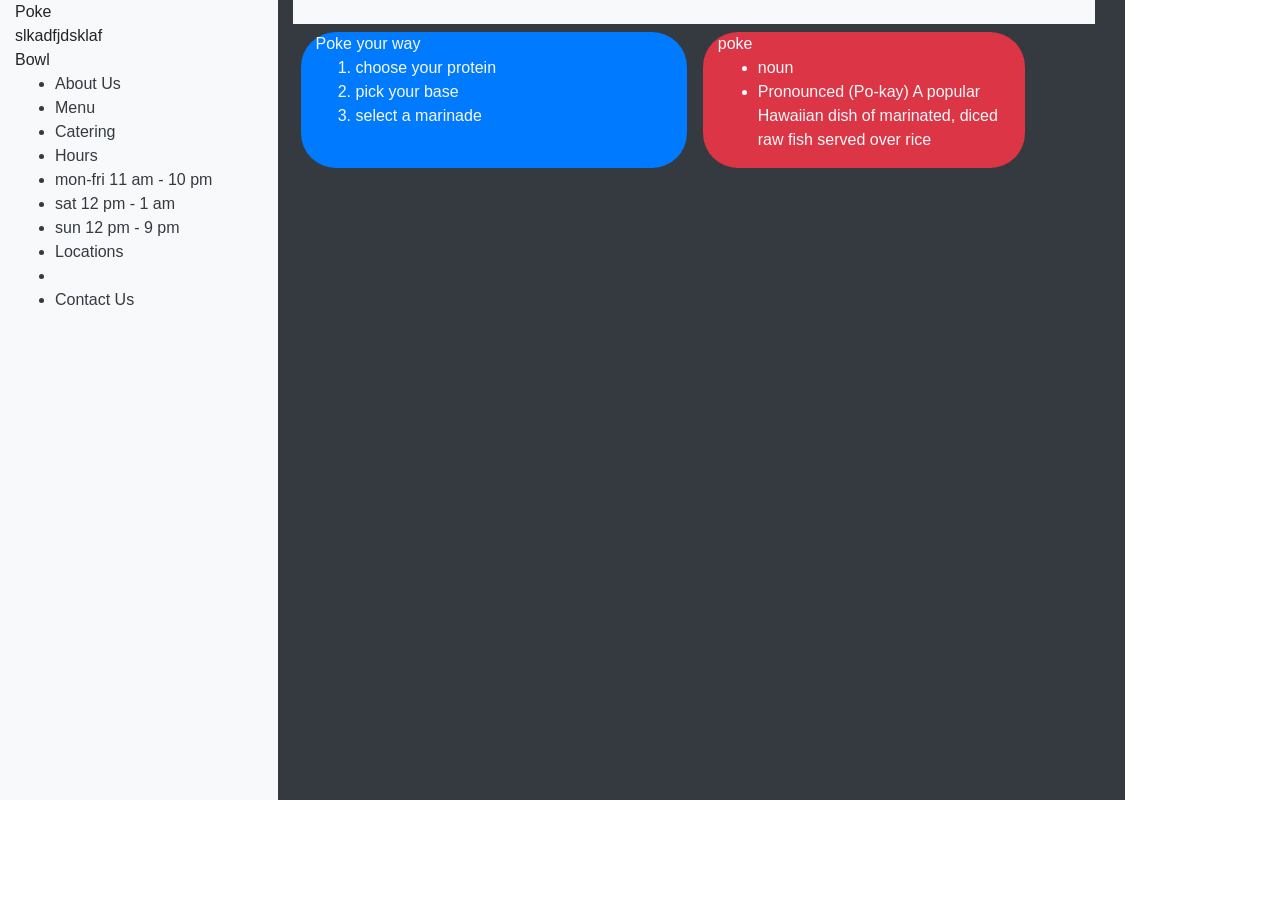
==== portfolio.html @ 598066c9 "first draft of portfolio project" ====
<!DOCTYPE html>
<html>
    <head>
        <meta charset="utf-8">
        <meta name="viewport" content="width=device-width, initial-scale=1, shrink-to-fit=no">
    
        <link rel="stylesheet" href="https://stackpath.bootstrapcdn.com/bootstrap/4.5.2/css/bootstrap.min.css" integrity="sha384-JcKb8q3iqJ61gNV9KGb8thSsNjpSL0n8PARn9HuZOnIxN0hoP+VmmDGMN5t9UJ0Z" crossorigin="anonymous">
        <script src="https://code.jquery.com/jquery-3.5.1.slim.min.js" integrity="sha384-DfXdz2htPH0lsSSs5nCTpuj/zy4C+OGpamoFVy38MVBnE+IbbVYUew+OrCXaRkfj" crossorigin="anonymous"></script>
        <script src="https://cdn.jsdelivr.net/npm/popper.js@1.16.1/dist/umd/popper.min.js" integrity="sha384-9/reFTGAW83EW2RDu2S0VKaIzap3H66lZH81PoYlFhbGU+6BZp6G7niu735Sk7lN" crossorigin="anonymous"></script>
        <script src="https://stackpath.bootstrapcdn.com/bootstrap/4.5.2/js/bootstrap.min.js" integrity="sha384-B4gt1jrGC7Jh4AgTPSdUtOBvfO8shuf57BaghqFfPlYxofvL8/KUEfYiJOMMV+rV" crossorigin="anonymous"></script>

        <title>
        </title>
    </head>
    <body>
        <div class="container row w-auto bg-dark" style="min-height: 800px;">
            <div class="sidebar h-auto col-3 bg-light">
                <div class="rname">
                    <div class="fname">Poke</div>
                    <div class="r_icon">slkadfjdsklaf</div>
                    <div class="lname">Bowl</div>
                </div>
                <ul class="text-dark">
                    <li>About Us</li>
                    <li>Menu</li>
                    <li>Catering</li>
                    <li>Hours</li>
                    <li>mon-fri 11 am - 10 pm</li>
                    <li>sat 12 pm - 1 am</li>
                    <li>sun 12 pm - 9 pm</li>
                    <li>Locations</li>
                    <li></li>
                    <li>Contact Us</li>
                </ul>
            </div>
            <div class="main col-9 text-light">
                <div class="vid bg-light">stuff here</div>
                <div class="infobar" style="min-height: 500px">
                    <div class="menuopts container row">
                        <div class="menutitle bg-primary col-6 m-2 h-auto" style="border-radius: 35px">Poke your way
                            <ol>
                                <li>choose your protein</li>
                                <li>pick your base</li>
                                <li>select a marinade</li>
                            </ol>
                        </div>
                        <div class="infographic bg-danger col-5 m-2" style="border-radius: 35px">
                            <div class="infotitle">poke</div>
                            <div class="pronounce"></div>
                            <div class="definition">
                                <ul>
                                    <li>noun</li>
                                    <li>Pronounced (Po-kay) A popular Hawaiian dish of marinated, diced raw fish served over rice</li>
                                </ul>
                            </div>
                            <div class="soundicon"></div>
                        </div>
                    </div>
                </div>
            </div>
        </div>

    </body>
</html>
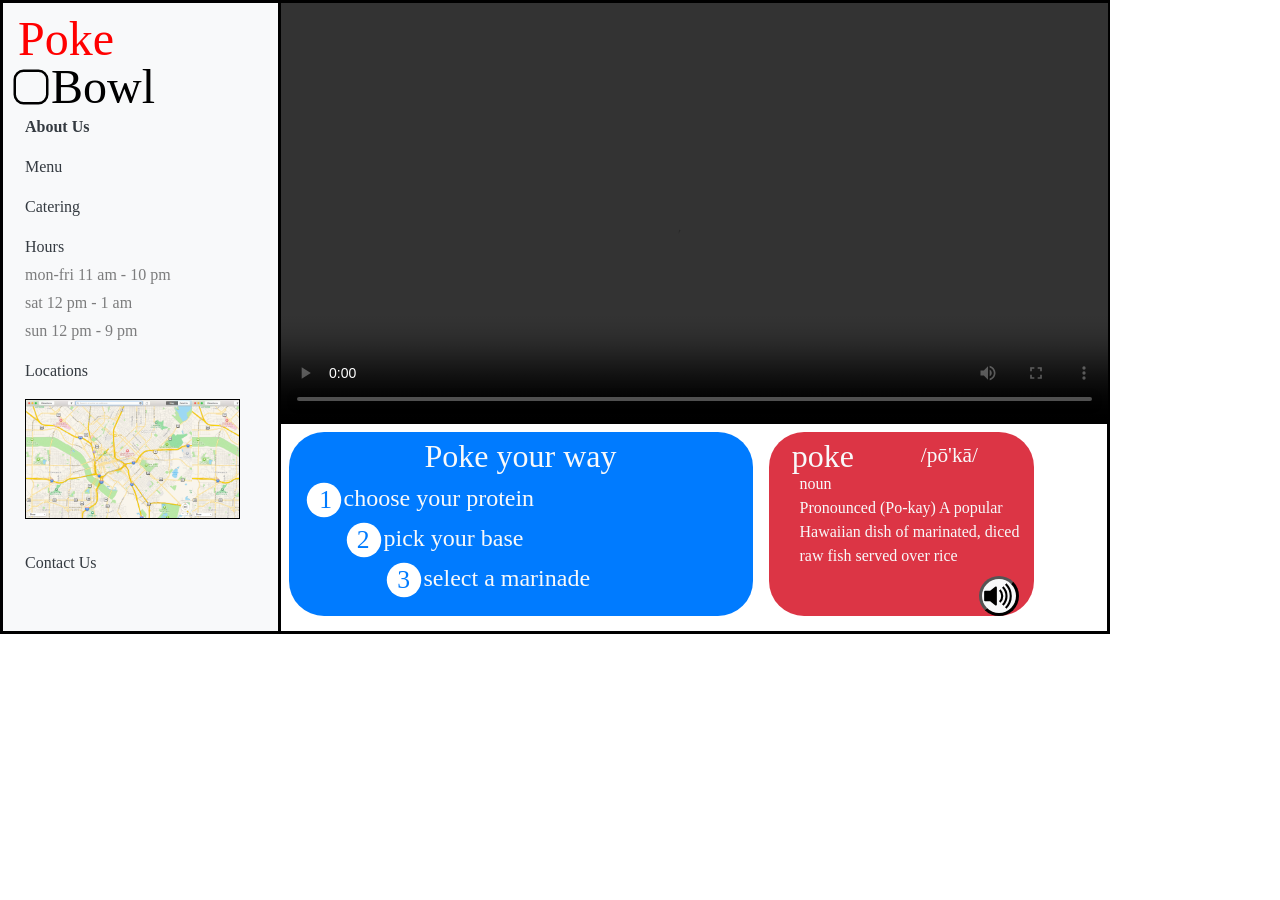
==== commit 04bcece4: "pushing out final changes to git" ====
--- a/portfolio.html
+++ b/portfolio.html
@@ -8,52 +8,65 @@
         <script src="https://code.jquery.com/jquery-3.5.1.slim.min.js" integrity="sha384-DfXdz2htPH0lsSSs5nCTpuj/zy4C+OGpamoFVy38MVBnE+IbbVYUew+OrCXaRkfj" crossorigin="anonymous"></script>
         <script src="https://cdn.jsdelivr.net/npm/popper.js@1.16.1/dist/umd/popper.min.js" integrity="sha384-9/reFTGAW83EW2RDu2S0VKaIzap3H66lZH81PoYlFhbGU+6BZp6G7niu735Sk7lN" crossorigin="anonymous"></script>
         <script src="https://stackpath.bootstrapcdn.com/bootstrap/4.5.2/js/bootstrap.min.js" integrity="sha384-B4gt1jrGC7Jh4AgTPSdUtOBvfO8shuf57BaghqFfPlYxofvL8/KUEfYiJOMMV+rV" crossorigin="anonymous"></script>
-
+        <link rel="stylesheet" href="styles.css">
         <title>
         </title>
     </head>
     <body>
-        <div class="container row w-auto bg-dark" style="min-height: 800px;">
-            <div class="sidebar h-auto col-3 bg-light">
+        <div class="container row w-auto" style="min-height: 600px">
+            <div class="sidebar col-3 bg-light h-100 pb-5">
                 <div class="rname">
                     <div class="fname">Poke</div>
-                    <div class="r_icon">slkadfjdsklaf</div>
-                    <div class="lname">Bowl</div>
+                    <div class="row mt-n4">
+                        <div class="r_icon mt-3 ml-2"></div>
+                        <div class="lname">Bowl</div>
+                    </div>
                 </div>
-                <ul class="text-dark">
-                    <li>About Us</li>
-                    <li>Menu</li>
-                    <li>Catering</li>
-                    <li>Hours</li>
-                    <li>mon-fri 11 am - 10 pm</li>
-                    <li>sat 12 pm - 1 am</li>
-                    <li>sun 12 pm - 9 pm</li>
-                    <li>Locations</li>
-                    <li></li>
-                    <li>Contact Us</li>
+                <ul class="container text-dark m-n2">
+                    <li class="about pb-3 fw-bolder">About Us</li>
+                    <li class="pb-3 fw-bold">Menu</li>
+                    <li class="pb-3 fw-bold">Catering</li>
+                    <li class="pb-1 fw-bold">Hours</li>
+                    <li class="pb-1 text-black-50">mon-fri 11 am - 10 pm</li>
+                    <li class="pb-1 text-black-50">sat 12 pm - 1 am</li>
+                    <li class="pb-3 text-black-50">sun 12 pm - 9 pm</li>
+                    <li class="pb-3">Locations</li>
+                    <li class="map pb-5"></li>
+                    <li class="pt-3 my-3">Contact Us</li>
                 </ul>
             </div>
-            <div class="main col-9 text-light">
-                <div class="vid bg-light">stuff here</div>
-                <div class="infobar" style="min-height: 500px">
-                    <div class="menuopts container row">
-                        <div class="menutitle bg-primary col-6 m-2 h-auto" style="border-radius: 35px">Poke your way
-                            <ol>
-                                <li>choose your protein</li>
-                                <li>pick your base</li>
-                                <li>select a marinade</li>
-                            </ol>
+            <div class="main col-9 text-light px-0">
+                <div class="vid bg-light col px-0 mx-0" style="background-size: contain; height:421px;">
+                    <video class="img-fluid h-100" controls>
+                        <source src="SampleVideo.mp4" type="video/mp4">
+                      Your browser does not support the video tag.
+                    </video>
+                </div>
+                <div class="infobar" style="min-height: 90px; min-width: 350px">
+                    <div class="menuopts container row pr-3 mr-n4">
+                        <div class="menutitle container bg-primary col-7 m-2 h-100" style="border-radius: 35px; min-width: 200px">Poke your way
+                            <ul class="container">
+                                <li class="item1 row">choose your protein</li>
+                                <li class="item2 row">pick your base</li>
+                                <li class="item3 row">select a marinade</li>
+                            </ul>
                         </div>
-                        <div class="infographic bg-danger col-5 m-2" style="border-radius: 35px">
-                            <div class="infotitle">poke</div>
-                            <div class="pronounce"></div>
-                            <div class="definition">
+                        <div class="infographic container bg-danger col-4 m-2" style="border-radius: 35px; min-width: 150px">
+                            <div class="container row">
+                                <div class="infotitle col ml-n4">poke</div>
+                                <div class="pronounce col mr-n4 mt-2">/pō'kā/</div>
+                            </div>
+                            <div class="definition m-n2 ml-n4 mr-n4">
                                 <ul>
                                     <li>noun</li>
                                     <li>Pronounced (Po-kay) A popular Hawaiian dish of marinated, diced raw fish served over rice</li>
                                 </ul>
                             </div>
-                            <div class="soundicon"></div>
+                            <div class="d-flex flex-row-reverse">
+                                <div class="soundicon bg-light d-flex" style="border-radius: 25px;">
+                                    <!-- <img src="volume-up-fill.svg" class="img-fluid"></img> -->
+                                </div>
+                            </div>    
                         </div>
                     </div>
                 </div>
--- a/styles.css
+++ b/styles.css
@@ -0,0 +1,148 @@
+*{
+    font-family: "Comic Sans MS", "Comic Sans", cursive;
+}
+
+.fname{
+    color: red;
+    font-family:fantasy;
+    font-size: 36pt;
+}
+
+.lname{
+    color: black;
+    font-family:fantasy;
+    font-size: 36pt;
+    display: inline-flex;
+    vertical-align: middle;
+}
+
+li{
+    list-style: none;
+    font-family: "Comic Sans MS", "Comic Sans", cursive;
+ }
+
+li.item1{
+    /* list-style-image: url('Mediamodifier-Design.svg'); */
+    font-size:18pt;
+    /* vertical-align: middle;
+    text-overflow:initial;*/
+}
+li.item2{
+    padding-left: 40px;
+    font-size:18pt;
+}
+
+li.item3{
+    padding-left: 80px;
+    font-size:18pt;
+}
+/* li.item2{
+    list-style: none;
+    list-style-image: url('Mediamodifier-Design (1).svg');
+}
+li.item3{
+    list-style: none;
+    list-style-image: url('Mediamodifier-Design (2).svg');} */
+
+li.item1::before{
+    content: '';
+    display: inline-flex;
+    height: 40px;
+    width: 40px;
+    background-image: url(Mediamodifier-Design.svg);
+    background-size:contain;
+    vertical-align: middle;
+}
+
+li.item2::before{
+    content: '';
+    display: inline-flex;
+    height: 40px;
+    width: 40px;
+    background-image: url('Mediamodifier-Design (1).svg');
+    background-size:contain;
+    vertical-align: middle;
+}
+
+li.item3::before{
+    content: '';
+    display: inline-flex;
+    height: 40px;
+    width: 40px;
+    background-image: url('Mediamodifier-Design (2).svg');
+    background-size:contain;
+    vertical-align: middle;
+}
+
+.soundicon{
+    width: 40px;
+    height: 40px;
+    background-image: url(volume-up-fill.svg);
+    background-size:contain;
+    vertical-align: middle;
+    border-style: outset;
+    border-color: black;
+    border-width: medium;
+}
+
+.r_icon{
+    content: '';
+    display: inline-flex;
+    height: 40px;
+    width: 40px;
+    background-image: url(app.svg);
+    background-size:contain;
+    vertical-align:top;
+}
+
+.menutitle{
+    font-size: 24pt;
+    text-align: center;
+}
+
+.pronounce{
+    font-size: 16pt;
+    text-align: center;
+}
+
+.infotitle{
+    font-size: 24pt;
+    text-align: center;
+}
+
+.about{
+    font-weight:700
+}
+
+.map{
+    min-height: 120px;
+    background-image: url(Apple-maps-app.png);
+    background-size:contain;
+    vertical-align: middle;
+    border-style: solid;
+    border-color: black;
+    border-width: thin;
+}
+
+.main{
+    border-style: solid;
+    border-color: black;
+    border-width: medium;
+}
+
+.vid{
+    
+    border-style: solid;
+    border-color: black;
+    border-width: medium;
+    border-right: unset;
+    border-top: unset;
+    border-left: unset;
+}
+
+.sidebar{
+    border-style: solid;
+    border-color: black;
+    border-width: medium;
+    border-right: unset;
+}
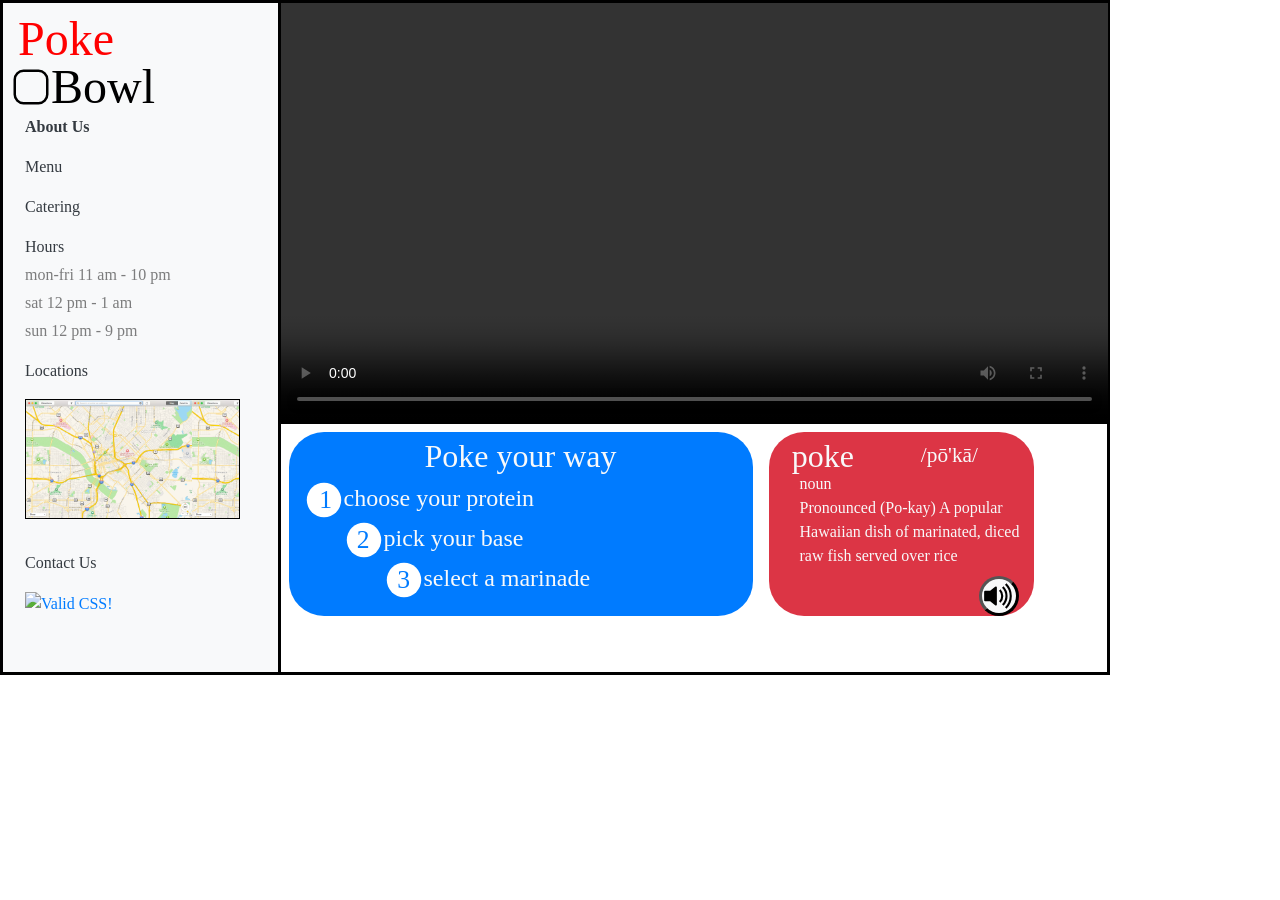
==== commit 1d5d548c: "pushing out demo video changes to git" ====
--- a/portfolio.html
+++ b/portfolio.html
@@ -9,7 +9,7 @@
         <script src="https://cdn.jsdelivr.net/npm/popper.js@1.16.1/dist/umd/popper.min.js" integrity="sha384-9/reFTGAW83EW2RDu2S0VKaIzap3H66lZH81PoYlFhbGU+6BZp6G7niu735Sk7lN" crossorigin="anonymous"></script>
         <script src="https://stackpath.bootstrapcdn.com/bootstrap/4.5.2/js/bootstrap.min.js" integrity="sha384-B4gt1jrGC7Jh4AgTPSdUtOBvfO8shuf57BaghqFfPlYxofvL8/KUEfYiJOMMV+rV" crossorigin="anonymous"></script>
         <link rel="stylesheet" href="styles.css">
-        <title>
+        <title> Poke Bowl Family Restaurant
         </title>
     </head>
     <body>
@@ -33,12 +33,19 @@
                     <li class="pb-3">Locations</li>
                     <li class="map pb-5"></li>
                     <li class="pt-3 my-3">Contact Us</li>
+                    <p>
+                        <a href="http://jigsaw.w3.org/css-validator/check/referer">
+                            <img style="border:0;width:88px;height:31px"
+                                src="http://jigsaw.w3.org/css-validator/images/vcss"
+                                alt="Valid CSS!" />
+                        </a>
+                    </p>
                 </ul>
             </div>
             <div class="main col-9 text-light px-0">
                 <div class="vid bg-light col px-0 mx-0" style="background-size: contain; height:421px;">
                     <video class="img-fluid h-100" controls>
-                        <source src="SampleVideo.mp4" type="video/mp4">
+                        <source src="DemoVid.mp4" type="video/mp4">
                       Your browser does not support the video tag.
                     </video>
                 </div>
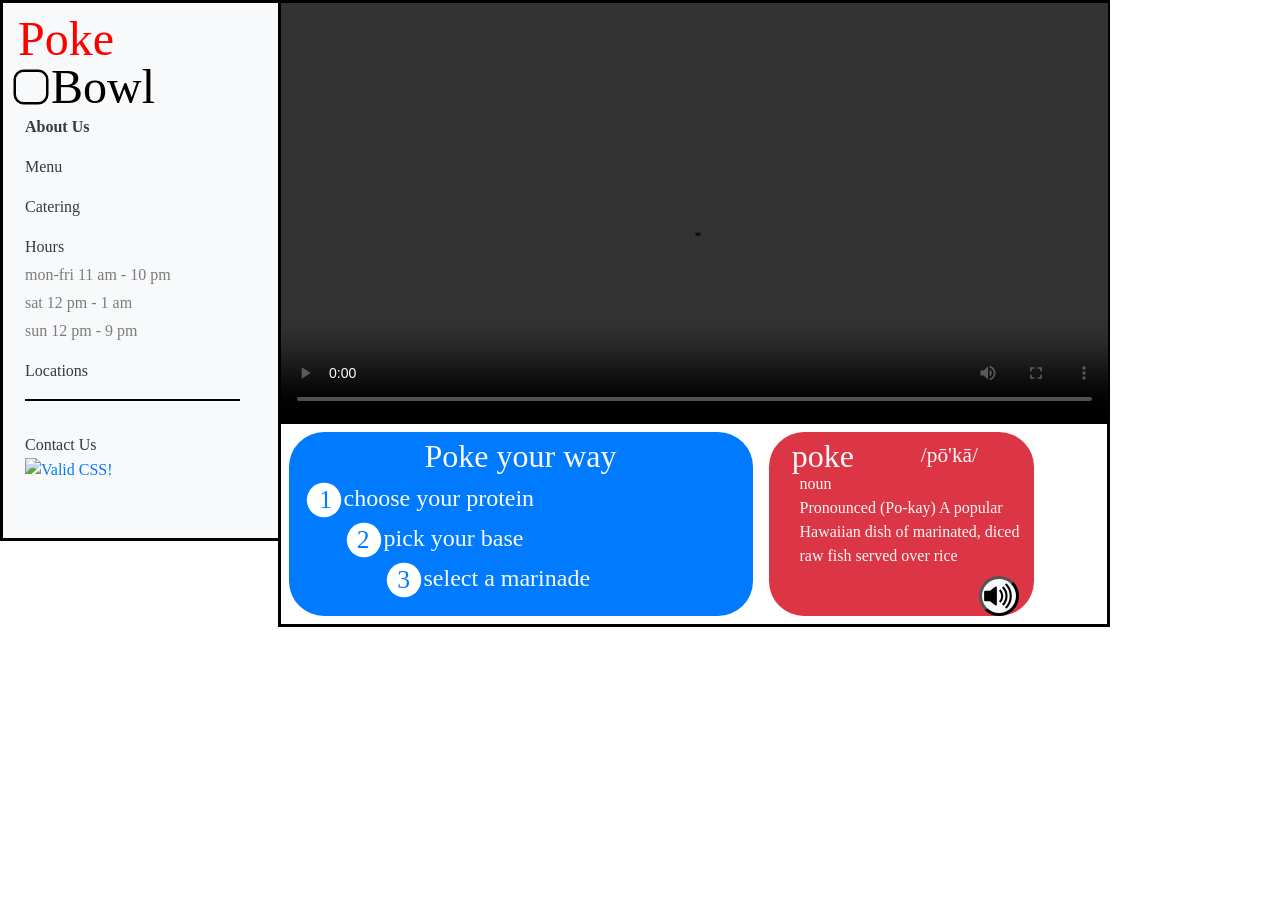
==== commit bc788539: "This will be the second phase of the project" ====
--- a/portfolio.html
+++ b/portfolio.html
@@ -8,6 +8,7 @@
         <script src="https://code.jquery.com/jquery-3.5.1.slim.min.js" integrity="sha384-DfXdz2htPH0lsSSs5nCTpuj/zy4C+OGpamoFVy38MVBnE+IbbVYUew+OrCXaRkfj" crossorigin="anonymous"></script>
         <script src="https://cdn.jsdelivr.net/npm/popper.js@1.16.1/dist/umd/popper.min.js" integrity="sha384-9/reFTGAW83EW2RDu2S0VKaIzap3H66lZH81PoYlFhbGU+6BZp6G7niu735Sk7lN" crossorigin="anonymous"></script>
         <script src="https://stackpath.bootstrapcdn.com/bootstrap/4.5.2/js/bootstrap.min.js" integrity="sha384-B4gt1jrGC7Jh4AgTPSdUtOBvfO8shuf57BaghqFfPlYxofvL8/KUEfYiJOMMV+rV" crossorigin="anonymous"></script>
+        <script src="https://ajax.googleapis.com/ajax/libs/jquery/3.5.1/jquery.min.js"></script>
         <link rel="stylesheet" href="styles.css">
         <title> Poke Bowl Family Restaurant
         </title>
@@ -22,24 +23,25 @@
                         <div class="lname">Bowl</div>
                     </div>
                 </div>
-                <ul class="container text-dark m-n2">
+                <ul class="sidelist container text-dark m-n2">
                     <li class="about pb-3 fw-bolder">About Us</li>
-                    <li class="pb-3 fw-bold">Menu</li>
+                    <li class="Menu pb-3 fw-bold">Menu</li>
                     <li class="pb-3 fw-bold">Catering</li>
-                    <li class="pb-1 fw-bold">Hours</li>
-                    <li class="pb-1 text-black-50">mon-fri 11 am - 10 pm</li>
-                    <li class="pb-1 text-black-50">sat 12 pm - 1 am</li>
-                    <li class="pb-3 text-black-50">sun 12 pm - 9 pm</li>
-                    <li class="pb-3">Locations</li>
-                    <li class="map pb-5"></li>
-                    <li class="pt-3 my-3">Contact Us</li>
-                    <p>
-                        <a href="http://jigsaw.w3.org/css-validator/check/referer">
-                            <img style="border:0;width:88px;height:31px"
-                                src="http://jigsaw.w3.org/css-validator/images/vcss"
-                                alt="Valid CSS!" />
-                        </a>
-                    </p>
+                    <li class="Hour pb-1 fw-bold">Hours</li>
+                    <li class="hours pb-1 text-black-50">mon-fri 11 am - 10 pm</li>
+                    <li class="hours pb-1 text-black-50">sat 12 pm - 1 am</li>
+                    <li class="hours pb-3 text-black-50">sun 12 pm - 9 pm</li>
+                    <li class="locations pb-3">Locations</li>
+                    <li class="map"></li>
+                    <li class="contact pt-3 my-3">Contact Us
+                        <p>
+                            <a href="http://jigsaw.w3.org/css-validator/check/referer">
+                                <img style="border:0;width:88px;height:31px"
+                                    src="http://jigsaw.w3.org/css-validator/images/vcss"
+                                    alt="Valid CSS!" />
+                            </a>
+                        </p>
+                    </li>
                 </ul>
             </div>
             <div class="main col-9 text-light px-0">
@@ -79,6 +81,7 @@
                 </div>
             </div>
         </div>
+        <script src="portfolio.js"></script>
 
     </body>
 </html>
--- a/styles.css
+++ b/styles.css
@@ -115,9 +115,8 @@
 }
 
 .map{
-    min-height: 120px;
-    background-image: url(Apple-maps-app.png);
-    background-size:contain;
+    /*background-image: none;*/
+    /*background-size:contain;*/
     vertical-align: middle;
     border-style: solid;
     border-color: black;
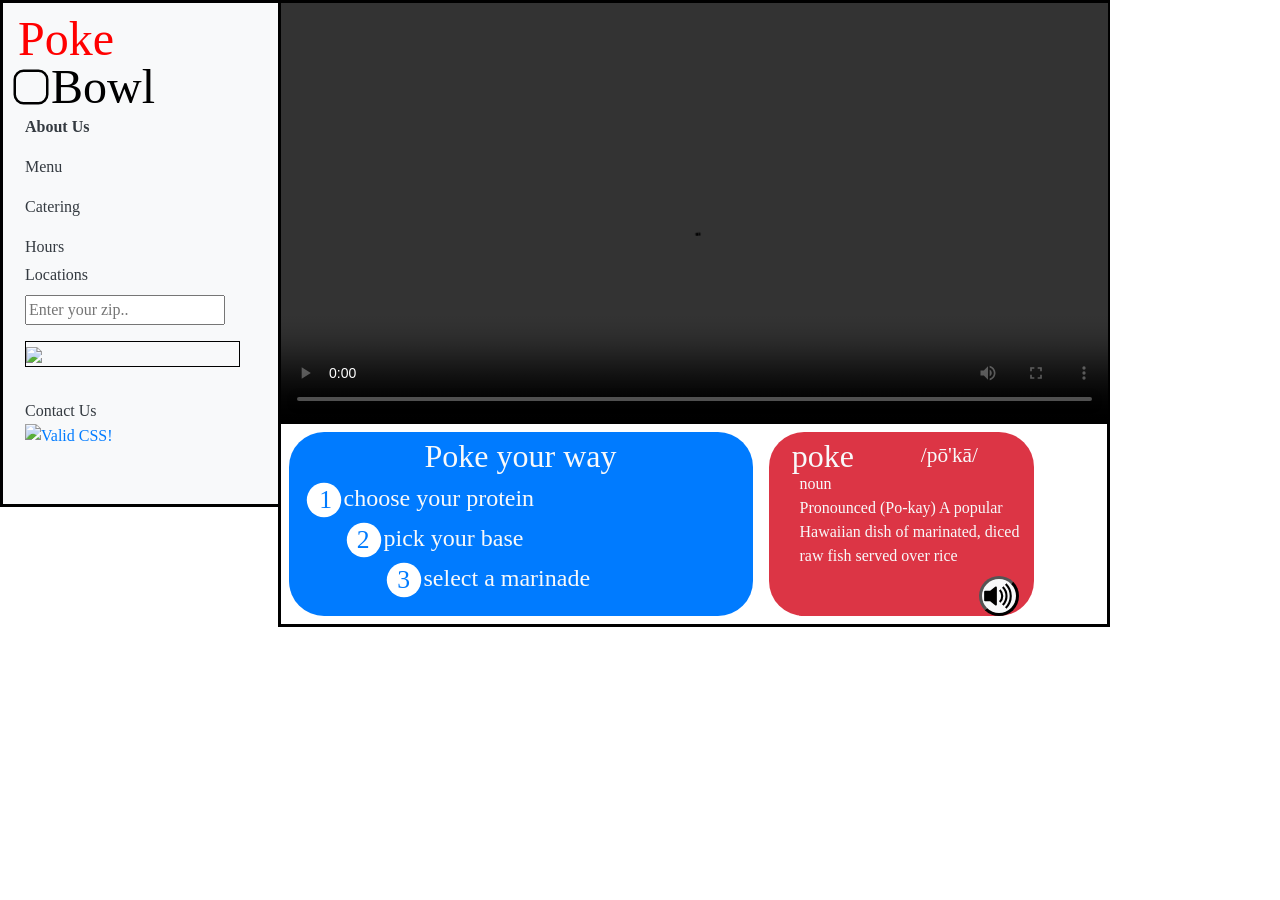
==== commit a2a26cdc: "Capitalization correction on javascript file" ====
--- a/portfolio.html
+++ b/portfolio.html
@@ -81,7 +81,7 @@
                 </div>
             </div>
         </div>
-        <script src="portfolio.js"></script>
+        <script src="Portfolio.js"></script>
 
     </body>
 </html>
